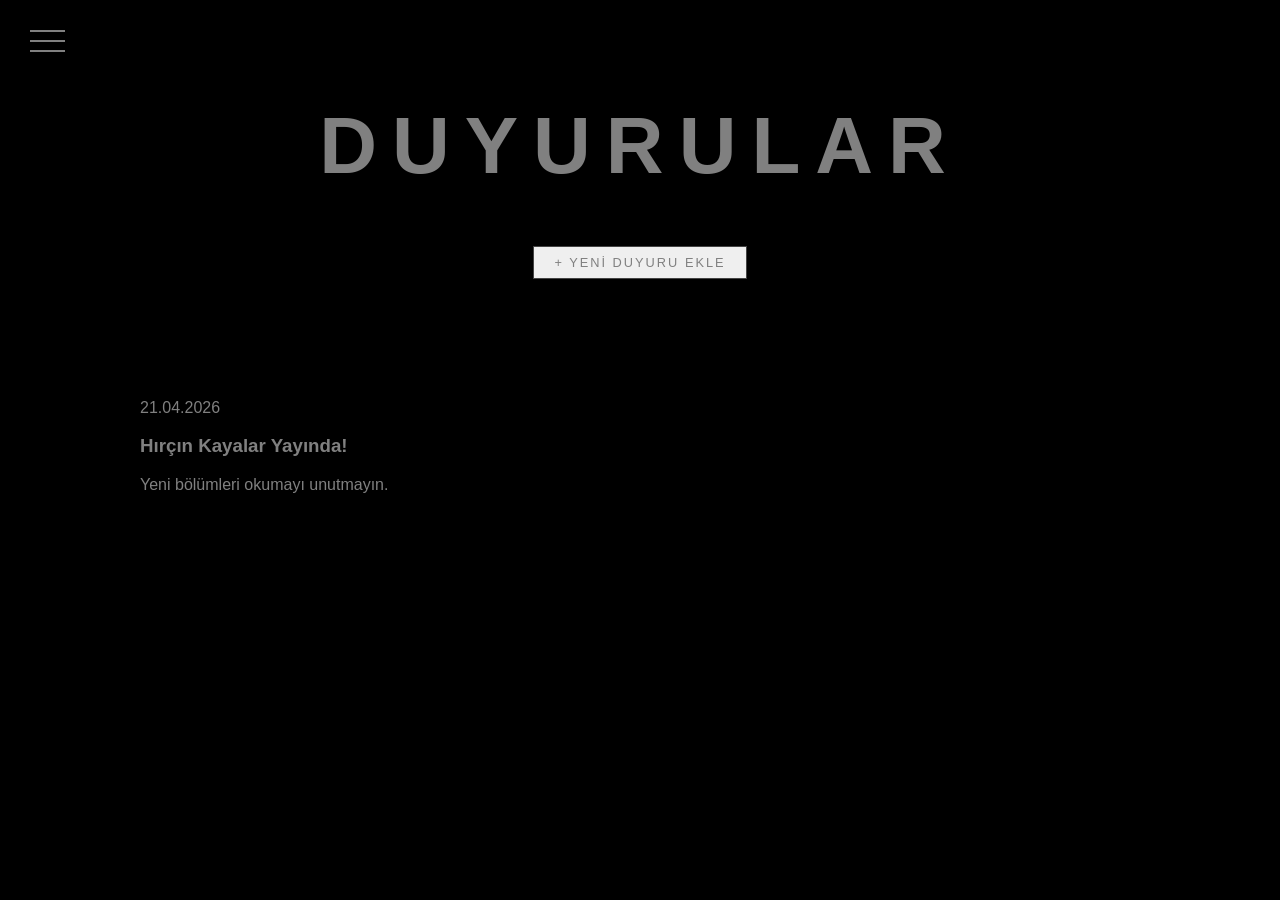
==== duyurular.html @ fc380b16 "Update duyurular.html" ====
<!DOCTYPE html>
<html lang="tr">
<head>
    <meta charset="UTF-8">
    <meta name="viewport" content="width=device-width, initial-scale=1.0">
    <title>Duyurular | AKARA</title>
    <link rel="stylesheet" href="style.css">
</head>
<body class="ana-tema">

    <div id="sidebar" class="sidebar">
        <a href="index.html">Ana Menü</a>
        <a href="kitaplar.html">Kitaplar</a>
        <a href="duyurular.html">Duyurular</a>
        <a href="iletisim.html">İletişim</a>
    </div>

    <div class="menu-icon" onclick="toggleSidebar()">
        <span></span><span></span><span></span>
    </div>

    <div class="container">
        <header class="section">
            <h1 class="main-title">DUYURULAR</h1>
            <button class="social-btn" onclick="panelAc()">+ YENİ DUYURU EKLE</button>
        </header>

        <div id="duyuruPaneli" class="admin-panel" style="display:none;">
            <input type="text" id="baslikInput" placeholder="Duyuru Başlığı...">
            <textarea id="icerikInput" placeholder="Mesajınızı buraya yazın..." rows="4"></textarea>
            <div class="panel-buttons">
                <button class="social-btn" onclick="duyuruYayinla()">YAYINLA</button>
                <button class="social-btn" onclick="panelKapat()" style="background:#222;">İPTAL</button>
            </div>
        </div>

        <div id="duyuruListesi" class="announcement-list">
            <div class="announcement-card">
                <span class="date">21.04.2026</span>
                <h3>Hırçın Kayalar Yayında!</h3>
                <p>Yeni bölümleri okumayı unutmayın.</p>
            </div>
        </div>
    </div>

    <script>
        function toggleSidebar() {
            document.getElementById("sidebar").classList.toggle('active');
        }

        function panelAc() {
            document.getElementById('duyuruPaneli').style.display = 'flex';
        }

        function panelKapat() {
            document.getElementById('duyuruPaneli').style.display = 'none';
        }

        function duyuruYayinla() {
            const baslik = document.getElementById('baslikInput').value;
            const icerik = document.getElementById('icerikInput').value;
            const liste = document.getElementById('duyuruListesi');
            
            // Tarihi otomatik al (Gün.Ay.Yıl)
            const bugun = new Date();
            const tarih = bugun.toLocaleDateString('tr-TR');

            if(!baslik || !icerik) return alert("Lütfen başlık ve içerik girin!");

            // Yeni duyuruyu en başa ekle (Tarih sırası için)
            const yeniDuyuru = `
                <div class="announcement-card">
                    <span class="date">${tarih}</span>
                    <h3>${baslik}</h3>
                    <p>${icerik}</p>
                </div>`;
            
            liste.insertAdjacentHTML('afterbegin', yeniDuyuru);
            
            // Paneli temizle ve kapat
            document.getElementById('baslikInput').value = "";
            document.getElementById('icerikInput').value = "";
            panelKapat();

            console.log("Kalıcı yapmak için bu HTML'i kopyalayıp dosyana eklemelisin!");
        }
        <!DOCTYPE html>
<html lang="tr">
<head>
    <meta charset="UTF-8">
    <meta name="viewport" content="width=device-width, initial-scale=1.0">
    <title>Duyurular | AKARA</title>
    <link rel="stylesheet" href="style.css">
</head>
<body class="ana-tema">

    <div id="sidebar" class="sidebar">
        <a href="index.html">Ana Menü</a>
        <a href="kitaplar.html">Kitaplar</a>
        <a href="duyurular.html">Duyurular</a>
        <a href="iletisim.html">İletişim</a>
    </div>

    <div class="menu-icon" onclick="toggleSidebar()">
        <span></span><span></span><span></span>
    </div>

    <div class="container">
        <header class="section">
            <h1 class="main-title" onclick="adminKontrol()">DUYURULAR</h1> <p class="subtitle">Gizli panel için başlığa tıkla.</p>
        </header>

        <div id="adminPanel" class="admin-panel" style="display:none;">
            <h3>Yönetici Paneli</h3>
            <input type="text" id="baslikInput" placeholder="Duyuru Başlığı">
            <textarea id="icerikInput" placeholder="Duyuru İçeriği" rows="4"></textarea>
            <button class="social-btn" onclick="yayinla()">YAYINLA VE KODU AL</button>
        </div>

        <div id="duyuruListesi" class="announcement-list">
            <div class="announcement-card">
                <span class="date">21.04.2026</span>
                <h3>Sistem Hazır</h3>
                <p>Admin panelini açmak için yukarıdaki "DUYURULAR" yazısına tıkla.</p>
            </div>
        </div>
    </div>

    <script>
        function toggleSidebar() {
            document.getElementById("sidebar").classList.toggle('active');
        }

        // BASİT ŞİFRE KONTROLÜ
        function adminKontrol() {
            const sifre = prompt("Yönetici şifresini girin:");
            if (sifre === "akara123") { // Şifreni buradan değiştirebilirsin
                document.getElementById('adminPanel').style.display = 'flex';
                alert("Giriş başarılı! Paneli aşağıda görebilirsin.");
            } else {
                alert("Hatalı şifre!");
            }
        }

        function yayinla() {
            const baslik = document.getElementById('baslikInput').value;
            const icerik = document.getElementById('icerikInput').value;
            const liste = document.getElementById('duyuruListesi');
            const tarih = new Date().toLocaleDateString('tr-TR');

            if(!baslik || !icerik) return;

            const yeniHtml = `
            <div class="announcement-card">
                <span class="date">${tarih}</span>
                <h3>${baslik}</h3>
                <p>${icerik}</p>
            </div>`;

            liste.insertAdjacentHTML('afterbegin', yeniHtml);
            
            // GitHub'a yapıştırman gereken kodu ekrana basar
            console.log("GÜNCEL HTML KODUNUZ:\n" + liste.innerHTML);
            alert("Duyuru listeye eklendi! Kalıcı olması için tarayıcı konsolundaki (F12) kodu GitHub'a yapıştırmayı unutma.");
            
            document.getElementById('adminPanel').style.display = 'none';
        }<!DOCTYPE html>
<html lang="tr">
<head>
    <meta charset="UTF-8">
    <meta name="viewport" content="width=device-width, initial-scale=1.0">
    <title>Duyurular | AKARA</title>
    <link rel="stylesheet" href="style.css">
</head>
<body class="ana-tema">

    <div id="sidebar" class="sidebar">
        <a href="index.html">Ana Menü</a>
        <a href="kitaplar.html">Kitaplar</a>
        <a href="duyurular.html">Duyurular</a>
        <a href="iletisim.html">İletişim</a>
    </div>

    <div class="menu-icon" onclick="toggleSidebar()">
        <span></span><span></span><span></span>
    </div>

    <div class="container">
        <header class="section">
            <h1 class="main-title" onclick="adminKontrol()">DUYURULAR</h1> <p class="subtitle">Gizli panel için başlığa tıkla.</p>
        </header>

        <div id="adminPanel" class="admin-panel" style="display:none;">
            <h3>Yönetici Paneli</h3>
            <input type="text" id="baslikInput" placeholder="Duyuru Başlığı">
            <textarea id="icerikInput" placeholder="Duyuru İçeriği" rows="4"></textarea>
            <button class="social-btn" onclick="yayinla()">YAYINLA VE KODU AL</button>
        </div>

        <div id="duyuruListesi" class="announcement-list">
            <div class="announcement-card">
                <span class="date">21.04.2026</span>
                <h3>Sistem Hazır</h3>
                <p>Admin panelini açmak için yukarıdaki "DUYURULAR" yazısına tıkla.</p>
            </div>
        </div>
    </div>

    <script>
        function toggleSidebar() {
            document.getElementById("sidebar").classList.toggle('active');
        }

        // BASİT ŞİFRE KONTROLÜ
        function adminKontrol() {
            const sifre = prompt("Yönetici şifresini girin:akara123");
            if (sifre === "akara123") { // Şifreni buradan değiştirebilirsin
                document.getElementById('adminPanel').style.display = 'flex';
                alert("Giriş başarılı! Paneli aşağıda görebilirsin.");
            } else {
                alert("Hatalı şifre!");
            }
        }

        function yayinla() {
            const baslik = document.getElementById('baslikInput').value;
            const icerik = document.getElementById('icerikInput').value;
            const liste = document.getElementById('duyuruListesi');
            const tarih = new Date().toLocaleDateString('tr-TR');

            if(!baslik || !icerik) return;

            const yeniHtml = `
            <div class="announcement-card">
                <span class="date">${tarih}</span>
                <h3>${baslik}</h3>
                <p>${icerik}</p>
            </div>`;

            liste.insertAdjacentHTML('afterbegin', yeniHtml);
            
            // GitHub'a yapıştırman gereken kodu ekrana basar
            console.log("GÜNCEL HTML KODUNUZ:\n" + liste.innerHTML);
            alert("Duyuru listeye eklendi! Kalıcı olması için tarayıcı konsolundaki (F12) kodu GitHub'a yapıştırmayı unutma.");
            
            document.getElementById('adminPanel').style.display = 'none';
        }
    </script>
</body>
</html>
    </script>
</body>
</html>
    </script>
</body>
</html>
---- style.css ----
/* 1. GENEL AYARLAR */
body {
    background-color: #000000;
    color: #808080; /* Gri metin rengi */
    font-family: 'Segoe UI', Tahoma, Geneva, Verdana, sans-serif;
    margin: 0;
    padding: 0;
    overflow-x: hidden; /* Yan kaymaları engellemek için */
}

.container {
    max-width: 1000px;
    margin: 0 auto;
    padding: 20px;
}

/* 2. BÖLÜMLER ARASI BOŞLUKLAR */
.section {
    margin-bottom: 120px; /* Her ana bölüm arasındaki büyük boşluk */
    text-align: center;
}

/* 3. BAŞLIK (AKARA) */
h1 {
    font-size: 5rem;
    letter-spacing: 15px;
    margin-top: 80px;
    color: #808080;
}

/* 4. SOSYAL MEDYA BUTONLARI */
.social-links {
    display: flex;
    justify-content: center; 
    gap: 25px;               /* Butonlar arasındaki yatay boşluk */
    margin-top: 20px;
}

.social-btn {
    color: #808080;
    text-decoration: none;
    border: 1px solid #444;  /* Gri çerçeve */
    padding: 8px 20px;
    font-size: 0.8rem;
    letter-spacing: 2px;
    transition: 0.3s;
    text-transform: uppercase;
}

.social-btn:hover {
    background-color: #808080;
    color: #000;
}

/* 5. ALINTI KISIMLARI */
.quote-section p {
    font-style: italic;
    font-size: 1.3rem;
    color: #666; /* Biraz daha koyu gri */
}

/* 6. KAYAN GÖRSEL ALANI (SLIDER) */
.slider-container {
    overflow-x: auto;
    white-space: nowrap;
    padding: 40px 0;
    /* Mouse ile kaydırmayı kolaylaştırmak için */
    scrollbar-width: thin;
    scrollbar-color: #333 #000;
}

.slider {
    display: inline-flex;
    gap: 30px; /* Görseller arasındaki boşluk */
}

.slide img {
    width: 700px;
    height: 400px;
    object-fit: cover;
    border: 1px solid #222;
}

/* 7. HAKKINDA BÖLÜMÜ */
.about-section h2 {
    letter-spacing: 5px;
    margin-bottom: 30px;
}

.about-section p {
    line-height: 1.8;
    max-width: 700px;
    margin: 0 auto;
}

/* 8. SIDEBAR (YAN MENÜ) */
.sidebar {
    height: 100%;
    width: 250px;
    position: fixed;
    top: 0;
    left: -250px; /* Gizli konum */
    background-color: #111;
    transition: 0.4s ease;
    padding-top: 80px;
    z-index: 1000;
}

.sidebar.active {
    left: 0; /* Açık konum */
}

.sidebar a {
    padding: 20px 30px;
    text-decoration: none;
    font-size: 1rem;
    color: #808080;
    display: block;
    transition: 0.3s;
}

.sidebar a:hover {
    color: #fff;
    background-color: #1a1a1a;
}

/* 9. ÜÇ ÇİZGİ (MENU ICON) */
.menu-icon {
    position: fixed;
    top: 30px;
    left: 30px;
    cursor: pointer;
    z-index: 1100;
}

.menu-icon span {
    display: block;
    width: 35px;
    height: 2px;
    background-color: #808080;
    margin-bottom: 8px;
}
/* Otomatik Kayma Animasyonu */
@keyframes kaydir {
    0% { transform: translateX(0); }
    100% { transform: translateX(-100%); }
}

.slider {
    display: inline-flex;
    gap: 20px;
    animation: kaydir 20s linear infinite; /* 20 saniyede bir tur döner */
}

/* Fareyle üzerine gelince durması için (İsteğe bağlı) */
.slider-container:hover .slider {
    animation-play-state: paused;
}

/* İletişim Sayfası Özel Tasarımı */
.contact-wrapper {
    max-width: 500px;
    margin: 0 auto;
    text-align: left;
}

.contact-info {
    margin-bottom: 30px;
    text-align: center;
}

.highlight-email {
    color: #808080;
    font-weight: bold;
    border-bottom: 1px solid #333;
}

.contact-form {
    display: flex;
    flex-direction: column;
    gap: 20px;
}

.input-group {
    display: flex;
    flex-direction: column;
    gap: 8px;
}

.input-group label {
    font-size: 0.8rem;
    color: #444;
    text-transform: uppercase;
    letter-spacing: 1px;
}

.contact-form input, 
.contact-form textarea {
    background-color: #050505;
    border: 1px solid #1a1a1a;
    color: #808080;
    padding: 12px;
    font-family: inherit;
    outline: none;
    transition: 0.3s;
}

.contact-form input:focus, 
.contact-form textarea:focus {
    border-color: #444;
    background-color: #0a0a0a;
}

.contact-form .social-btn {
    width: 100%;
    margin-top: 10px;
    cursor: pointer;
}
---- style.css ----
/* 1. GENEL AYARLAR */
body {
    background-color: #000000;
    color: #808080; /* Gri metin rengi */
    font-family: 'Segoe UI', Tahoma, Geneva, Verdana, sans-serif;
    margin: 0;
    padding: 0;
    overflow-x: hidden; /* Yan kaymaları engellemek için */
}

.container {
    max-width: 1000px;
    margin: 0 auto;
    padding: 20px;
}

/* 2. BÖLÜMLER ARASI BOŞLUKLAR */
.section {
    margin-bottom: 120px; /* Her ana bölüm arasındaki büyük boşluk */
    text-align: center;
}

/* 3. BAŞLIK (AKARA) */
h1 {
    font-size: 5rem;
    letter-spacing: 15px;
    margin-top: 80px;
    color: #808080;
}

/* 4. SOSYAL MEDYA BUTONLARI */
.social-links {
    display: flex;
    justify-content: center; 
    gap: 25px;               /* Butonlar arasındaki yatay boşluk */
    margin-top: 20px;
}

.social-btn {
    color: #808080;
    text-decoration: none;
    border: 1px solid #444;  /* Gri çerçeve */
    padding: 8px 20px;
    font-size: 0.8rem;
    letter-spacing: 2px;
    transition: 0.3s;
    text-transform: uppercase;
}

.social-btn:hover {
    background-color: #808080;
    color: #000;
}

/* 5. ALINTI KISIMLARI */
.quote-section p {
    font-style: italic;
    font-size: 1.3rem;
    color: #666; /* Biraz daha koyu gri */
}

/* 6. KAYAN GÖRSEL ALANI (SLIDER) */
.slider-container {
    overflow-x: auto;
    white-space: nowrap;
    padding: 40px 0;
    /* Mouse ile kaydırmayı kolaylaştırmak için */
    scrollbar-width: thin;
    scrollbar-color: #333 #000;
}

.slider {
    display: inline-flex;
    gap: 30px; /* Görseller arasındaki boşluk */
}

.slide img {
    width: 700px;
    height: 400px;
    object-fit: cover;
    border: 1px solid #222;
}

/* 7. HAKKINDA BÖLÜMÜ */
.about-section h2 {
    letter-spacing: 5px;
    margin-bottom: 30px;
}

.about-section p {
    line-height: 1.8;
    max-width: 700px;
    margin: 0 auto;
}

/* 8. SIDEBAR (YAN MENÜ) */
.sidebar {
    height: 100%;
    width: 250px;
    position: fixed;
    top: 0;
    left: -250px; /* Gizli konum */
    background-color: #111;
    transition: 0.4s ease;
    padding-top: 80px;
    z-index: 1000;
}

.sidebar.active {
    left: 0; /* Açık konum */
}

.sidebar a {
    padding: 20px 30px;
    text-decoration: none;
    font-size: 1rem;
    color: #808080;
    display: block;
    transition: 0.3s;
}

.sidebar a:hover {
    color: #fff;
    background-color: #1a1a1a;
}

/* 9. ÜÇ ÇİZGİ (MENU ICON) */
.menu-icon {
    position: fixed;
    top: 30px;
    left: 30px;
    cursor: pointer;
    z-index: 1100;
}

.menu-icon span {
    display: block;
    width: 35px;
    height: 2px;
    background-color: #808080;
    margin-bottom: 8px;
}
/* Otomatik Kayma Animasyonu */
@keyframes kaydir {
    0% { transform: translateX(0); }
    100% { transform: translateX(-100%); }
}

.slider {
    display: inline-flex;
    gap: 20px;
    animation: kaydir 20s linear infinite; /* 20 saniyede bir tur döner */
}

/* Fareyle üzerine gelince durması için (İsteğe bağlı) */
.slider-container:hover .slider {
    animation-play-state: paused;
}

/* İletişim Sayfası Özel Tasarımı */
.contact-wrapper {
    max-width: 500px;
    margin: 0 auto;
    text-align: left;
}

.contact-info {
    margin-bottom: 30px;
    text-align: center;
}

.highlight-email {
    color: #808080;
    font-weight: bold;
    border-bottom: 1px solid #333;
}

.contact-form {
    display: flex;
    flex-direction: column;
    gap: 20px;
}

.input-group {
    display: flex;
    flex-direction: column;
    gap: 8px;
}

.input-group label {
    font-size: 0.8rem;
    color: #444;
    text-transform: uppercase;
    letter-spacing: 1px;
}

.contact-form input, 
.contact-form textarea {
    background-color: #050505;
    border: 1px solid #1a1a1a;
    color: #808080;
    padding: 12px;
    font-family: inherit;
    outline: none;
    transition: 0.3s;
}

.contact-form input:focus, 
.contact-form textarea:focus {
    border-color: #444;
    background-color: #0a0a0a;
}

.contact-form .social-btn {
    width: 100%;
    margin-top: 10px;
    cursor: pointer;
}
---- style.css ----
/* 1. GENEL AYARLAR */
body {
    background-color: #000000;
    color: #808080; /* Gri metin rengi */
    font-family: 'Segoe UI', Tahoma, Geneva, Verdana, sans-serif;
    margin: 0;
    padding: 0;
    overflow-x: hidden; /* Yan kaymaları engellemek için */
}

.container {
    max-width: 1000px;
    margin: 0 auto;
    padding: 20px;
}

/* 2. BÖLÜMLER ARASI BOŞLUKLAR */
.section {
    margin-bottom: 120px; /* Her ana bölüm arasındaki büyük boşluk */
    text-align: center;
}

/* 3. BAŞLIK (AKARA) */
h1 {
    font-size: 5rem;
    letter-spacing: 15px;
    margin-top: 80px;
    color: #808080;
}

/* 4. SOSYAL MEDYA BUTONLARI */
.social-links {
    display: flex;
    justify-content: center; 
    gap: 25px;               /* Butonlar arasındaki yatay boşluk */
    margin-top: 20px;
}

.social-btn {
    color: #808080;
    text-decoration: none;
    border: 1px solid #444;  /* Gri çerçeve */
    padding: 8px 20px;
    font-size: 0.8rem;
    letter-spacing: 2px;
    transition: 0.3s;
    text-transform: uppercase;
}

.social-btn:hover {
    background-color: #808080;
    color: #000;
}

/* 5. ALINTI KISIMLARI */
.quote-section p {
    font-style: italic;
    font-size: 1.3rem;
    color: #666; /* Biraz daha koyu gri */
}

/* 6. KAYAN GÖRSEL ALANI (SLIDER) */
.slider-container {
    overflow-x: auto;
    white-space: nowrap;
    padding: 40px 0;
    /* Mouse ile kaydırmayı kolaylaştırmak için */
    scrollbar-width: thin;
    scrollbar-color: #333 #000;
}

.slider {
    display: inline-flex;
    gap: 30px; /* Görseller arasındaki boşluk */
}

.slide img {
    width: 700px;
    height: 400px;
    object-fit: cover;
    border: 1px solid #222;
}

/* 7. HAKKINDA BÖLÜMÜ */
.about-section h2 {
    letter-spacing: 5px;
    margin-bottom: 30px;
}

.about-section p {
    line-height: 1.8;
    max-width: 700px;
    margin: 0 auto;
}

/* 8. SIDEBAR (YAN MENÜ) */
.sidebar {
    height: 100%;
    width: 250px;
    position: fixed;
    top: 0;
    left: -250px; /* Gizli konum */
    background-color: #111;
    transition: 0.4s ease;
    padding-top: 80px;
    z-index: 1000;
}

.sidebar.active {
    left: 0; /* Açık konum */
}

.sidebar a {
    padding: 20px 30px;
    text-decoration: none;
    font-size: 1rem;
    color: #808080;
    display: block;
    transition: 0.3s;
}

.sidebar a:hover {
    color: #fff;
    background-color: #1a1a1a;
}

/* 9. ÜÇ ÇİZGİ (MENU ICON) */
.menu-icon {
    position: fixed;
    top: 30px;
    left: 30px;
    cursor: pointer;
    z-index: 1100;
}

.menu-icon span {
    display: block;
    width: 35px;
    height: 2px;
    background-color: #808080;
    margin-bottom: 8px;
}
/* Otomatik Kayma Animasyonu */
@keyframes kaydir {
    0% { transform: translateX(0); }
    100% { transform: translateX(-100%); }
}

.slider {
    display: inline-flex;
    gap: 20px;
    animation: kaydir 20s linear infinite; /* 20 saniyede bir tur döner */
}

/* Fareyle üzerine gelince durması için (İsteğe bağlı) */
.slider-container:hover .slider {
    animation-play-state: paused;
}

/* İletişim Sayfası Özel Tasarımı */
.contact-wrapper {
    max-width: 500px;
    margin: 0 auto;
    text-align: left;
}

.contact-info {
    margin-bottom: 30px;
    text-align: center;
}

.highlight-email {
    color: #808080;
    font-weight: bold;
    border-bottom: 1px solid #333;
}

.contact-form {
    display: flex;
    flex-direction: column;
    gap: 20px;
}

.input-group {
    display: flex;
    flex-direction: column;
    gap: 8px;
}

.input-group label {
    font-size: 0.8rem;
    color: #444;
    text-transform: uppercase;
    letter-spacing: 1px;
}

.contact-form input, 
.contact-form textarea {
    background-color: #050505;
    border: 1px solid #1a1a1a;
    color: #808080;
    padding: 12px;
    font-family: inherit;
    outline: none;
    transition: 0.3s;
}

.contact-form input:focus, 
.contact-form textarea:focus {
    border-color: #444;
    background-color: #0a0a0a;
}

.contact-form .social-btn {
    width: 100%;
    margin-top: 10px;
    cursor: pointer;
}
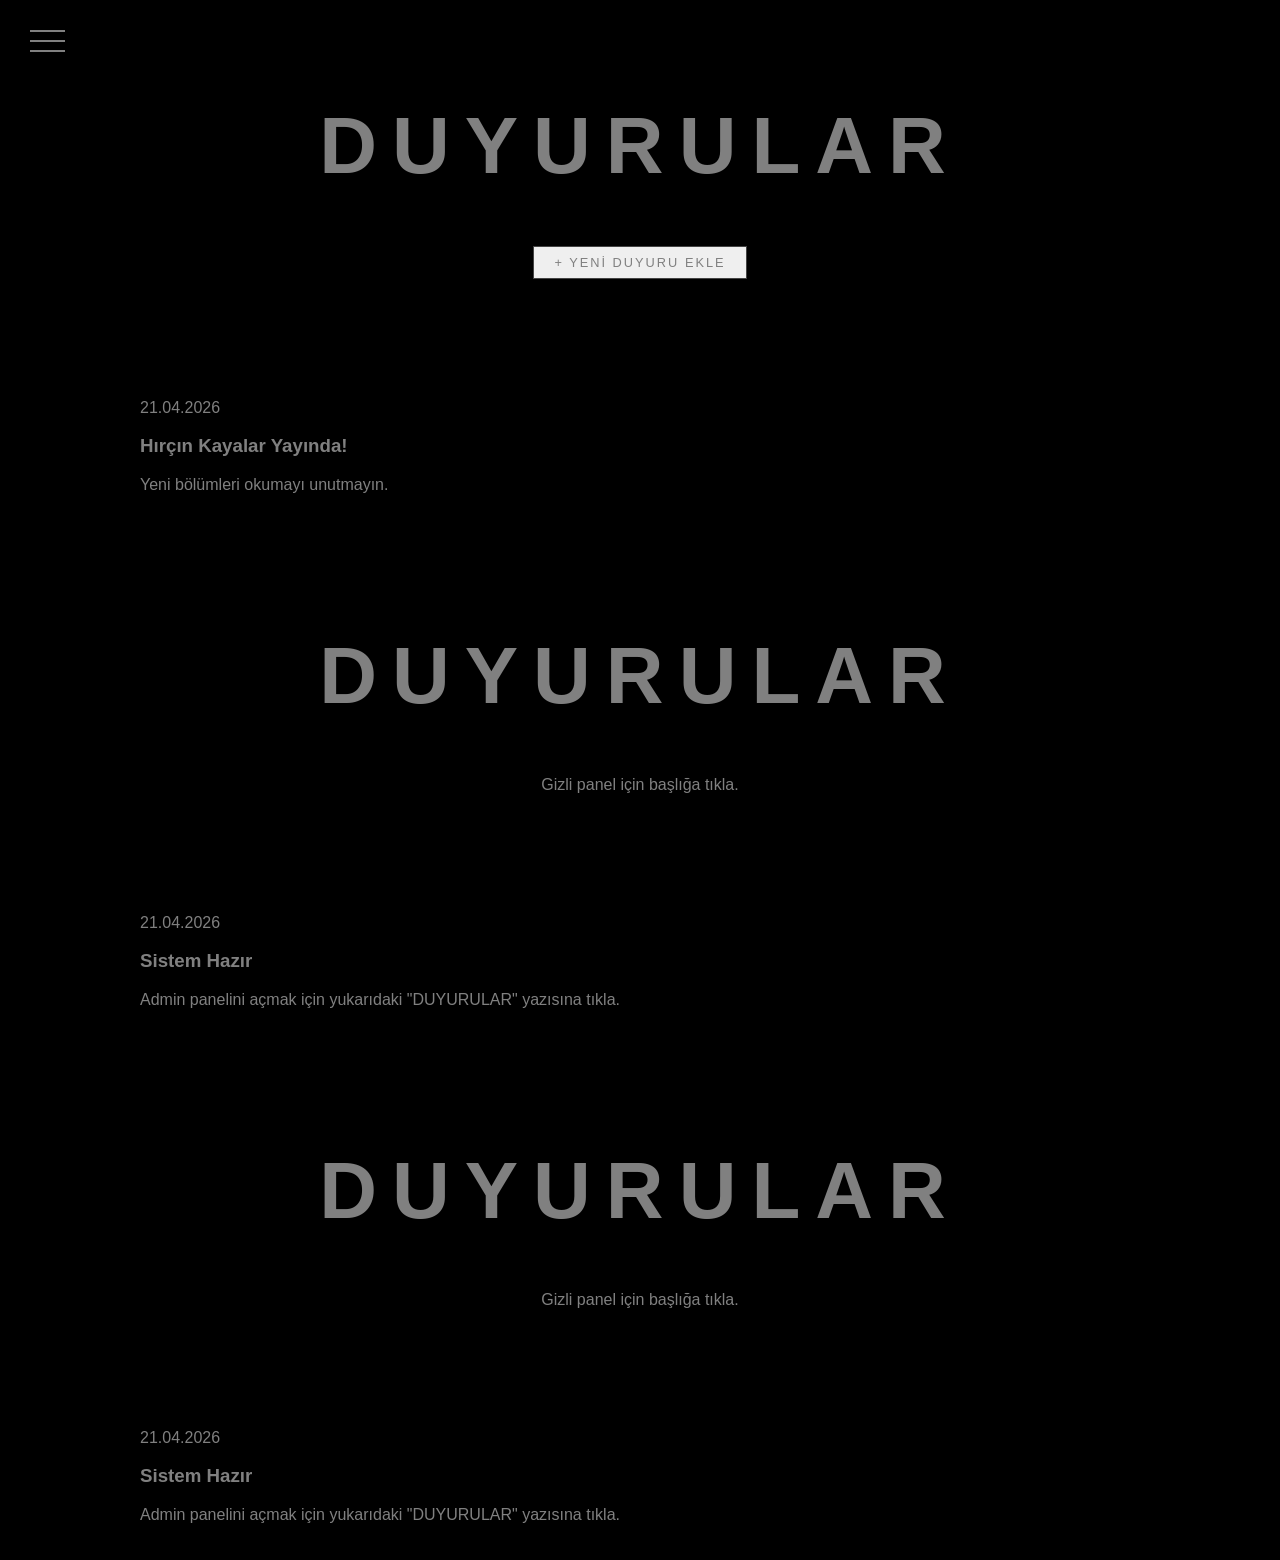
==== commit 8c1517ec: "Update duyurular.html" ====
--- a/duyurular.html
+++ b/duyurular.html
@@ -1,3 +1,4 @@
+
 <!DOCTYPE html>
 <html lang="tr">
 <head>
@@ -84,7 +85,10 @@
 
             console.log("Kalıcı yapmak için bu HTML'i kopyalayıp dosyana eklemelisin!");
         }
-        <!DOCTYPE html>
+    </script>
+</body>
+</html>
+<!DOCTYPE html>
 <html lang="tr">
 <head>
     <meta charset="UTF-8">
@@ -164,7 +168,12 @@
             alert("Duyuru listeye eklendi! Kalıcı olması için tarayıcı konsolundaki (F12) kodu GitHub'a yapıştırmayı unutma.");
             
             document.getElementById('adminPanel').style.display = 'none';
-        }<!DOCTYPE html>
+        }
+    </script>
+</body>
+</html>
+
+<!DOCTYPE html>
 <html lang="tr">
 <head>
     <meta charset="UTF-8">
@@ -213,7 +222,7 @@
 
         // BASİT ŞİFRE KONTROLÜ
         function adminKontrol() {
-            const sifre = prompt("Yönetici şifresini girin:akara123");
+            const sifre = prompt("Yönetici şifresini girin:");
             if (sifre === "akara123") { // Şifreni buradan değiştirebilirsin
                 document.getElementById('adminPanel').style.display = 'flex';
                 alert("Giriş başarılı! Paneli aşağıda görebilirsin.");
@@ -248,9 +257,3 @@
     </script>
 </body>
 </html>
-    </script>
-</body>
-</html>
-    </script>
-</body>
-</html>
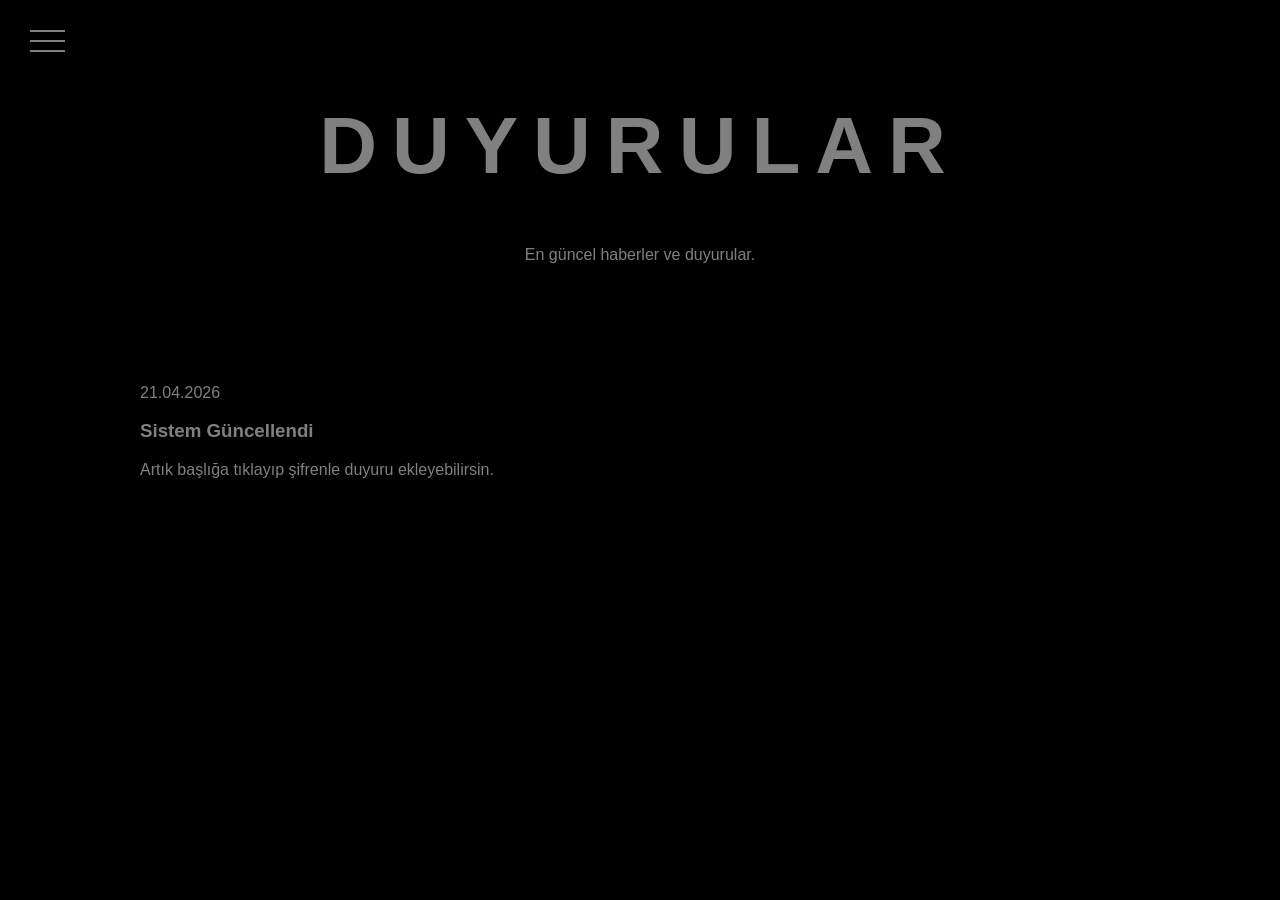
==== commit 45357ebf: "Update duyurular.html" ====
--- a/duyurular.html
+++ b/duyurular.html
@@ -1,3 +1,4 @@
+
 
 <!DOCTYPE html>
 <html lang="tr">
@@ -22,24 +23,26 @@
 
     <div class="container">
         <header class="section">
-            <h1 class="main-title">DUYURULAR</h1>
-            <button class="social-btn" onclick="panelAc()">+ YENİ DUYURU EKLE</button>
+            <h1 class="main-title" onclick="adminGiris()" style="cursor: pointer;">DUYURULAR</h1>
+            <div class="divider"></div>
+            <p class="subtitle">En güncel haberler ve duyurular.</p>
         </header>
 
-        <div id="duyuruPaneli" class="admin-panel" style="display:none;">
+        <div id="adminPanel" class="admin-box" style="display:none;">
+            <h3>Yeni Duyuru Ekle</h3>
             <input type="text" id="baslikInput" placeholder="Duyuru Başlığı...">
-            <textarea id="icerikInput" placeholder="Mesajınızı buraya yazın..." rows="4"></textarea>
-            <div class="panel-buttons">
-                <button class="social-btn" onclick="duyuruYayinla()">YAYINLA</button>
-                <button class="social-btn" onclick="panelKapat()" style="background:#222;">İPTAL</button>
+            <textarea id="icerikInput" placeholder="Duyuru içeriğini buraya yaz..." rows="4"></textarea>
+            <div class="panel-btns">
+                <button class="social-btn" onclick="duyuruEkle()">YAYINLA</button>
+                <button class="social-btn" onclick="panelKapat()" style="background:#1a1a1a;">İPTAL</button>
             </div>
         </div>
 
         <div id="duyuruListesi" class="announcement-list">
             <div class="announcement-card">
                 <span class="date">21.04.2026</span>
-                <h3>Hırçın Kayalar Yayında!</h3>
-                <p>Yeni bölümleri okumayı unutmayın.</p>
+                <h3>Sistem Güncellendi</h3>
+                <p>Artık başlığa tıklayıp şifrenle duyuru ekleyebilirsin.</p>
             </div>
         </div>
     </div>
@@ -49,211 +52,45 @@
             document.getElementById("sidebar").classList.toggle('active');
         }
 
-        function panelAc() {
-            document.getElementById('duyuruPaneli').style.display = 'flex';
+        // ŞİFRE KONTROLÜ
+        function adminGiris() {
+            const sifre = prompt("Yönetici Şifresi:");
+            if (sifre === "akara123") { // Şifren bu, istersen değiştirebilirsin
+                document.getElementById('adminPanel').style.display = 'block';
+            } else {
+                alert("Hatalı şifre!");
+            }
         }
 
         function panelKapat() {
-            document.getElementById('duyuruPaneli').style.display = 'none';
+            document.getElementById('adminPanel').style.display = 'none';
         }
 
-        function duyuruYayinla() {
+        function duyuruEkle() {
             const baslik = document.getElementById('baslikInput').value;
             const icerik = document.getElementById('icerikInput').value;
             const liste = document.getElementById('duyuruListesi');
-            
-            // Tarihi otomatik al (Gün.Ay.Yıl)
-            const bugun = new Date();
-            const tarih = bugun.toLocaleDateString('tr-TR');
+            const tarih = new Date().toLocaleDateString('tr-TR');
 
-            if(!baslik || !icerik) return alert("Lütfen başlık ve içerik girin!");
+            if(!baslik || !icerik) return alert("Boş bırakma!");
 
-            // Yeni duyuruyu en başa ekle (Tarih sırası için)
-            const yeniDuyuru = `
+            const yeniKart = `
                 <div class="announcement-card">
                     <span class="date">${tarih}</span>
                     <h3>${baslik}</h3>
                     <p>${icerik}</p>
                 </div>`;
             
-            liste.insertAdjacentHTML('afterbegin', yeniDuyuru);
+            // En yeni duyuruyu listenin başına (en üste) ekler
+            liste.insertAdjacentHTML('afterbegin', yeniKart);
             
-            // Paneli temizle ve kapat
+            // Temizlik
             document.getElementById('baslikInput').value = "";
             document.getElementById('icerikInput').value = "";
             panelKapat();
-
-            console.log("Kalıcı yapmak için bu HTML'i kopyalayıp dosyana eklemelisin!");
+            
+            alert("Duyuru eklendi! Sayfayı kapatmadan önce GitHub'da güncellemeyi unutma.");
         }
     </script>
 </body>
 </html>
-<!DOCTYPE html>
-<html lang="tr">
-<head>
-    <meta charset="UTF-8">
-    <meta name="viewport" content="width=device-width, initial-scale=1.0">
-    <title>Duyurular | AKARA</title>
-    <link rel="stylesheet" href="style.css">
-</head>
-<body class="ana-tema">
-
-    <div id="sidebar" class="sidebar">
-        <a href="index.html">Ana Menü</a>
-        <a href="kitaplar.html">Kitaplar</a>
-        <a href="duyurular.html">Duyurular</a>
-        <a href="iletisim.html">İletişim</a>
-    </div>
-
-    <div class="menu-icon" onclick="toggleSidebar()">
-        <span></span><span></span><span></span>
-    </div>
-
-    <div class="container">
-        <header class="section">
-            <h1 class="main-title" onclick="adminKontrol()">DUYURULAR</h1> <p class="subtitle">Gizli panel için başlığa tıkla.</p>
-        </header>
-
-        <div id="adminPanel" class="admin-panel" style="display:none;">
-            <h3>Yönetici Paneli</h3>
-            <input type="text" id="baslikInput" placeholder="Duyuru Başlığı">
-            <textarea id="icerikInput" placeholder="Duyuru İçeriği" rows="4"></textarea>
-            <button class="social-btn" onclick="yayinla()">YAYINLA VE KODU AL</button>
-        </div>
-
-        <div id="duyuruListesi" class="announcement-list">
-            <div class="announcement-card">
-                <span class="date">21.04.2026</span>
-                <h3>Sistem Hazır</h3>
-                <p>Admin panelini açmak için yukarıdaki "DUYURULAR" yazısına tıkla.</p>
-            </div>
-        </div>
-    </div>
-
-    <script>
-        function toggleSidebar() {
-            document.getElementById("sidebar").classList.toggle('active');
-        }
-
-        // BASİT ŞİFRE KONTROLÜ
-        function adminKontrol() {
-            const sifre = prompt("Yönetici şifresini girin:");
-            if (sifre === "akara123") { // Şifreni buradan değiştirebilirsin
-                document.getElementById('adminPanel').style.display = 'flex';
-                alert("Giriş başarılı! Paneli aşağıda görebilirsin.");
-            } else {
-                alert("Hatalı şifre!");
-            }
-        }
-
-        function yayinla() {
-            const baslik = document.getElementById('baslikInput').value;
-            const icerik = document.getElementById('icerikInput').value;
-            const liste = document.getElementById('duyuruListesi');
-            const tarih = new Date().toLocaleDateString('tr-TR');
-
-            if(!baslik || !icerik) return;
-
-            const yeniHtml = `
-            <div class="announcement-card">
-                <span class="date">${tarih}</span>
-                <h3>${baslik}</h3>
-                <p>${icerik}</p>
-            </div>`;
-
-            liste.insertAdjacentHTML('afterbegin', yeniHtml);
-            
-            // GitHub'a yapıştırman gereken kodu ekrana basar
-            console.log("GÜNCEL HTML KODUNUZ:\n" + liste.innerHTML);
-            alert("Duyuru listeye eklendi! Kalıcı olması için tarayıcı konsolundaki (F12) kodu GitHub'a yapıştırmayı unutma.");
-            
-            document.getElementById('adminPanel').style.display = 'none';
-        }
-    </script>
-</body>
-</html>
-
-<!DOCTYPE html>
-<html lang="tr">
-<head>
-    <meta charset="UTF-8">
-    <meta name="viewport" content="width=device-width, initial-scale=1.0">
-    <title>Duyurular | AKARA</title>
-    <link rel="stylesheet" href="style.css">
-</head>
-<body class="ana-tema">
-
-    <div id="sidebar" class="sidebar">
-        <a href="index.html">Ana Menü</a>
-        <a href="kitaplar.html">Kitaplar</a>
-        <a href="duyurular.html">Duyurular</a>
-        <a href="iletisim.html">İletişim</a>
-    </div>
-
-    <div class="menu-icon" onclick="toggleSidebar()">
-        <span></span><span></span><span></span>
-    </div>
-
-    <div class="container">
-        <header class="section">
-            <h1 class="main-title" onclick="adminKontrol()">DUYURULAR</h1> <p class="subtitle">Gizli panel için başlığa tıkla.</p>
-        </header>
-
-        <div id="adminPanel" class="admin-panel" style="display:none;">
-            <h3>Yönetici Paneli</h3>
-            <input type="text" id="baslikInput" placeholder="Duyuru Başlığı">
-            <textarea id="icerikInput" placeholder="Duyuru İçeriği" rows="4"></textarea>
-            <button class="social-btn" onclick="yayinla()">YAYINLA VE KODU AL</button>
-        </div>
-
-        <div id="duyuruListesi" class="announcement-list">
-            <div class="announcement-card">
-                <span class="date">21.04.2026</span>
-                <h3>Sistem Hazır</h3>
-                <p>Admin panelini açmak için yukarıdaki "DUYURULAR" yazısına tıkla.</p>
-            </div>
-        </div>
-    </div>
-
-    <script>
-        function toggleSidebar() {
-            document.getElementById("sidebar").classList.toggle('active');
-        }
-
-        // BASİT ŞİFRE KONTROLÜ
-        function adminKontrol() {
-            const sifre = prompt("Yönetici şifresini girin:");
-            if (sifre === "akara123") { // Şifreni buradan değiştirebilirsin
-                document.getElementById('adminPanel').style.display = 'flex';
-                alert("Giriş başarılı! Paneli aşağıda görebilirsin.");
-            } else {
-                alert("Hatalı şifre!");
-            }
-        }
-
-        function yayinla() {
-            const baslik = document.getElementById('baslikInput').value;
-            const icerik = document.getElementById('icerikInput').value;
-            const liste = document.getElementById('duyuruListesi');
-            const tarih = new Date().toLocaleDateString('tr-TR');
-
-            if(!baslik || !icerik) return;
-
-            const yeniHtml = `
-            <div class="announcement-card">
-                <span class="date">${tarih}</span>
-                <h3>${baslik}</h3>
-                <p>${icerik}</p>
-            </div>`;
-
-            liste.insertAdjacentHTML('afterbegin', yeniHtml);
-            
-            // GitHub'a yapıştırman gereken kodu ekrana basar
-            console.log("GÜNCEL HTML KODUNUZ:\n" + liste.innerHTML);
-            alert("Duyuru listeye eklendi! Kalıcı olması için tarayıcı konsolundaki (F12) kodu GitHub'a yapıştırmayı unutma.");
-            
-            document.getElementById('adminPanel').style.display = 'none';
-        }
-    </script>
-</body>
-</html>
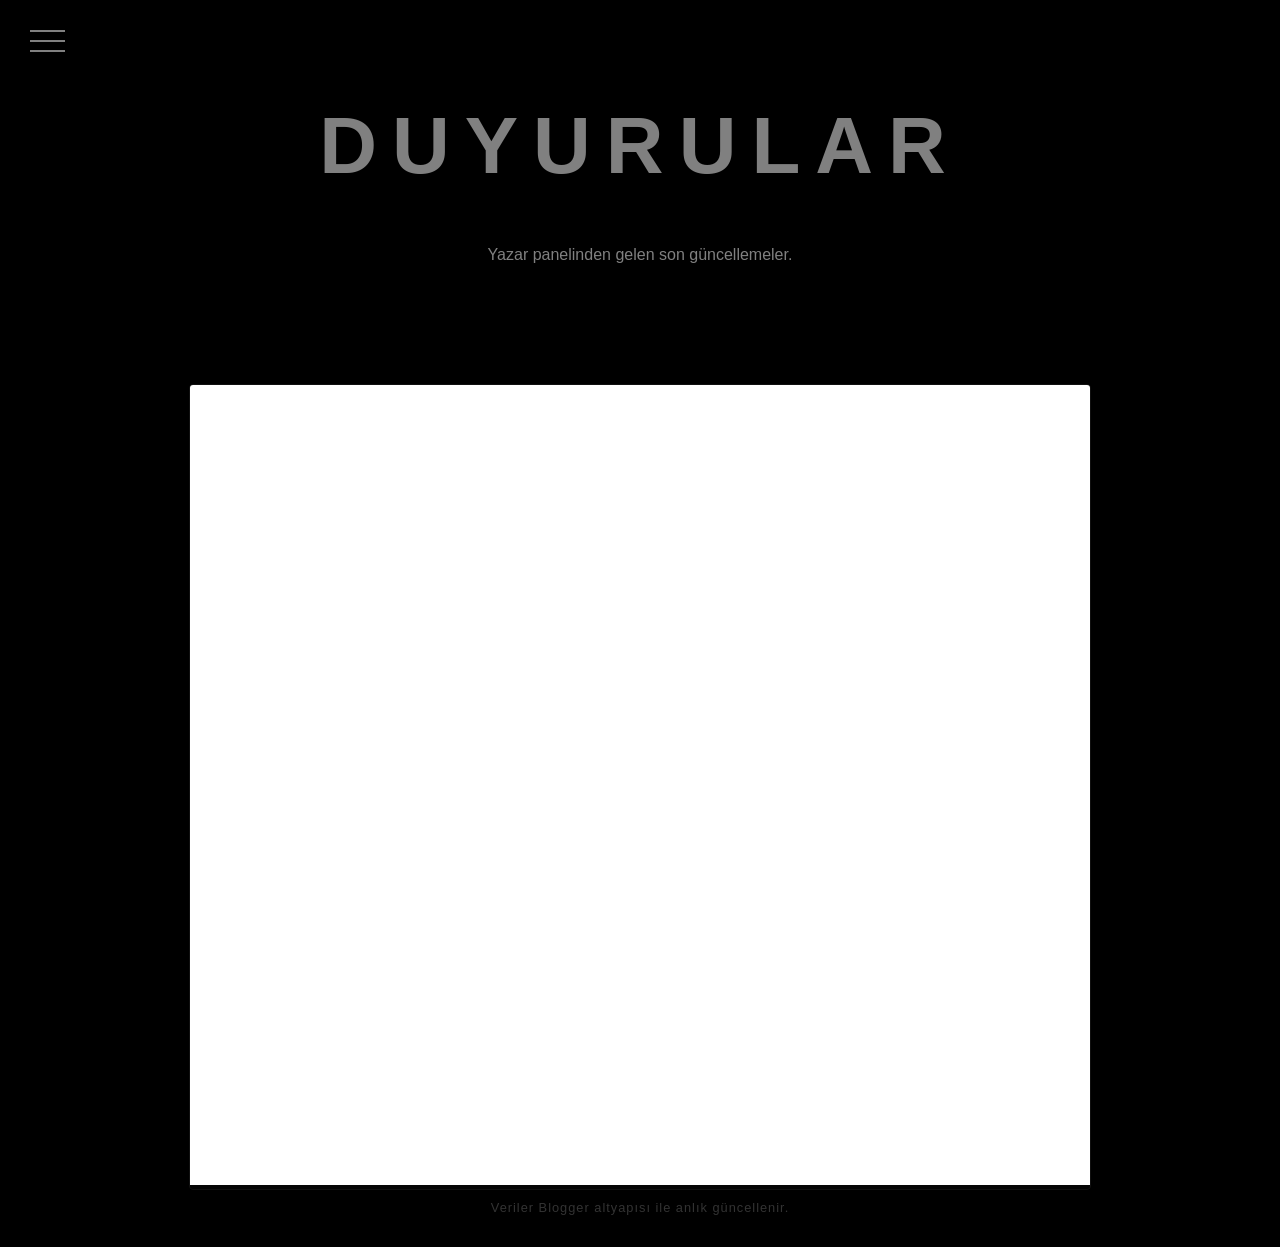
==== commit 1b865a39: "Update duyurular.html" ====
--- a/duyurular.html
+++ b/duyurular.html
@@ -1,5 +1,3 @@
-
-
 <!DOCTYPE html>
 <html lang="tr">
 <head>
@@ -7,6 +5,35 @@
     <meta name="viewport" content="width=device-width, initial-scale=1.0">
     <title>Duyurular | AKARA</title>
     <link rel="stylesheet" href="style.css">
+    <style>
+        /* Blogger'ı sitemizle bütünleştiren özel ayarlar */
+        .blogger-wrapper {
+            width: 100%;
+            max-width: 900px;
+            margin: 0 auto;
+            border: 1px solid #111; /* Metalik ince çerçeve */
+            background: #050505;
+            box-shadow: 0 10px 30px rgba(0,0,0,0.5);
+            border-radius: 4px;
+            overflow: hidden;
+        }
+        
+        iframe {
+            width: 100%;
+            height: 800px; /* Duyuruların uzunluğuna göre burayı değiştirebilirsin */
+            border: none;
+            /* Scroll bar'ı koyu yapmak için */
+            color-scheme: dark;
+        }
+
+        .loading-text {
+            color: #333;
+            font-size: 0.8rem;
+            text-align: center;
+            margin-top: 10px;
+            letter-spacing: 1px;
+        }
+    </style>
 </head>
 <body class="ana-tema">
 
@@ -23,28 +50,16 @@
 
     <div class="container">
         <header class="section">
-            <h1 class="main-title" onclick="adminGiris()" style="cursor: pointer;">DUYURULAR</h1>
+            <h1 class="main-title">DUYURULAR</h1>
             <div class="divider"></div>
-            <p class="subtitle">En güncel haberler ve duyurular.</p>
+            <p class="subtitle">Yazar panelinden gelen son güncellemeler.</p>
         </header>
 
-        <div id="adminPanel" class="admin-box" style="display:none;">
-            <h3>Yeni Duyuru Ekle</h3>
-            <input type="text" id="baslikInput" placeholder="Duyuru Başlığı...">
-            <textarea id="icerikInput" placeholder="Duyuru içeriğini buraya yaz..." rows="4"></textarea>
-            <div class="panel-btns">
-                <button class="social-btn" onclick="duyuruEkle()">YAYINLA</button>
-                <button class="social-btn" onclick="panelKapat()" style="background:#1a1a1a;">İPTAL</button>
-            </div>
+        <div class="blogger-wrapper">
+            <iframe src="https://akaraduyuru.blogspot.com" title="AKARA Duyurular"></iframe>
         </div>
-
-        <div id="duyuruListesi" class="announcement-list">
-            <div class="announcement-card">
-                <span class="date">21.04.2026</span>
-                <h3>Sistem Güncellendi</h3>
-                <p>Artık başlığa tıklayıp şifrenle duyuru ekleyebilirsin.</p>
-            </div>
-        </div>
+        
+        <p class="loading-text">Veriler Blogger altyapısı ile anlık güncellenir.</p>
     </div>
 
     <script>
@@ -52,45 +67,16 @@
             document.getElementById("sidebar").classList.toggle('active');
         }
 
-        // ŞİFRE KONTROLÜ
-        function adminGiris() {
-            const sifre = prompt("Yönetici Şifresi:");
-            if (sifre === "akara123") { // Şifren bu, istersen değiştirebilirsin
-                document.getElementById('adminPanel').style.display = 'block';
-            } else {
-                alert("Hatalı şifre!");
+        // Sayfa tıklandığında sidebar'ı kapatma (Mobil kolaylık)
+        document.addEventListener('click', function(event) {
+            const sidebar = document.getElementById('sidebar');
+            const menuIcon = document.querySelector('.menu-icon');
+            if (!sidebar.contains(event.target) && !menuIcon.contains(event.target)) {
+                sidebar.classList.remove('active');
             }
-        }
-
-        function panelKapat() {
-            document.getElementById('adminPanel').style.display = 'none';
-        }
-
-        function duyuruEkle() {
-            const baslik = document.getElementById('baslikInput').value;
-            const icerik = document.getElementById('icerikInput').value;
-            const liste = document.getElementById('duyuruListesi');
-            const tarih = new Date().toLocaleDateString('tr-TR');
-
-            if(!baslik || !icerik) return alert("Boş bırakma!");
-
-            const yeniKart = `
-                <div class="announcement-card">
-                    <span class="date">${tarih}</span>
-                    <h3>${baslik}</h3>
-                    <p>${icerik}</p>
-                </div>`;
-            
-            // En yeni duyuruyu listenin başına (en üste) ekler
-            liste.insertAdjacentHTML('afterbegin', yeniKart);
-            
-            // Temizlik
-            document.getElementById('baslikInput').value = "";
-            document.getElementById('icerikInput').value = "";
-            panelKapat();
-            
-            alert("Duyuru eklendi! Sayfayı kapatmadan önce GitHub'da güncellemeyi unutma.");
-        }
+        });
     </script>
 </body>
 </html>
+
+
